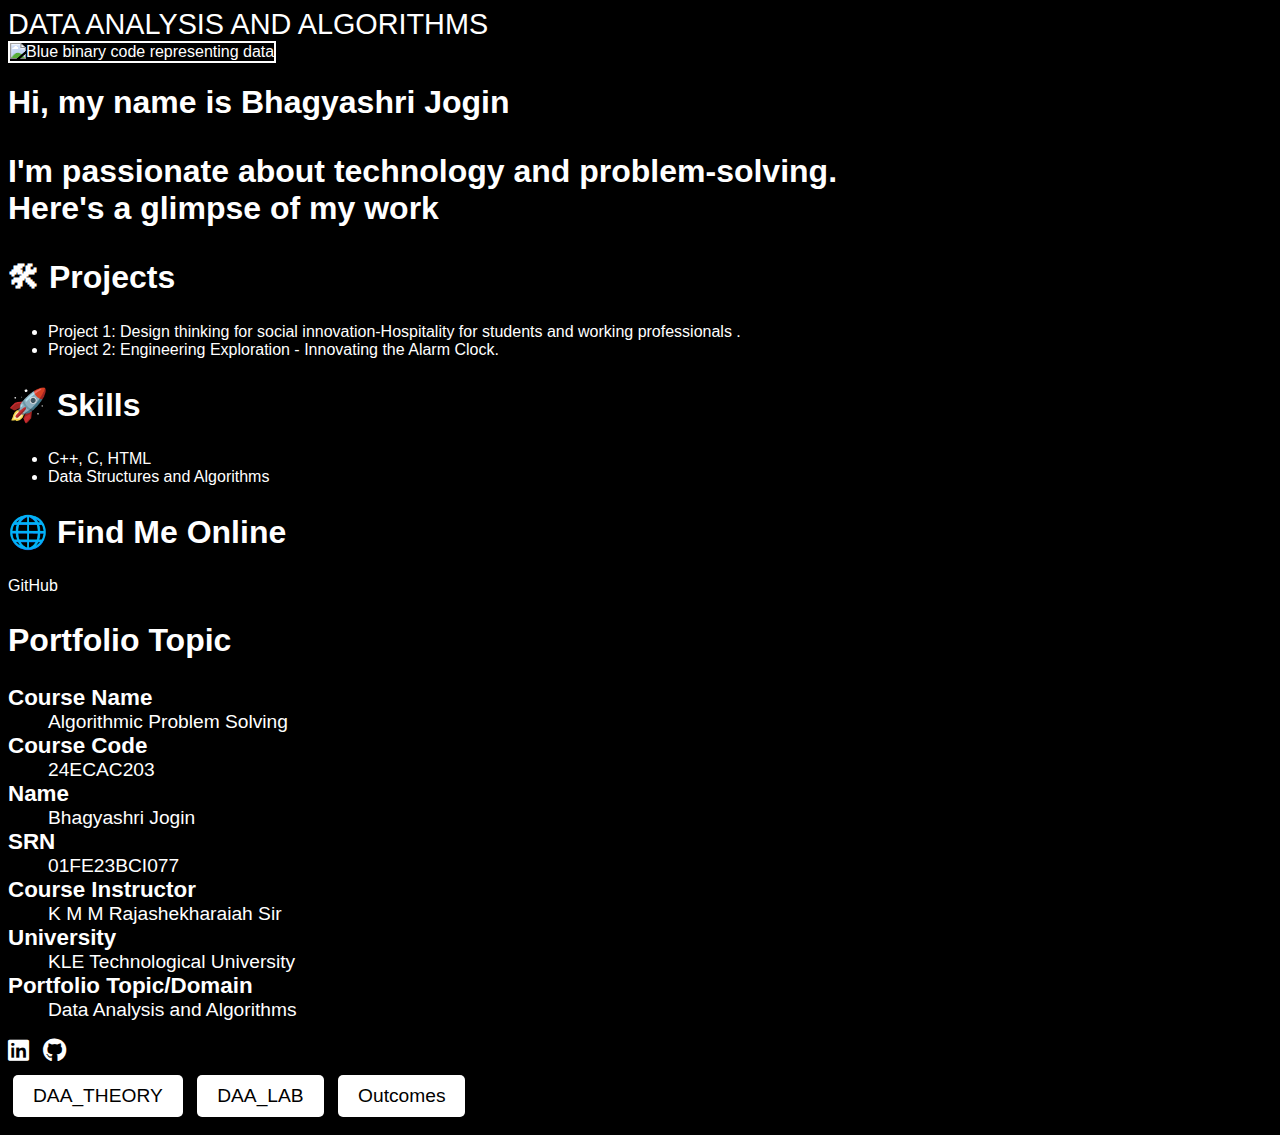
==== index.html @ 26bc365b "Create index.html" ====
<!DOCTYPE html>
<html lang="en">
<head>
    <meta charset="UTF-8">
    <meta name="viewport" content="width=device-width, initial-scale=1.0">
    <meta name="description" content="Portfolio website of Bhagyashri Jogin showcasing projects, skills, and reflections.">
    <link rel="stylesheet" href="https://cdnjs.cloudflare.com/ajax/libs/font-awesome/6.5.2/css/all.min.css">
    <link rel="stylesheet" href="style.css">
    <title>Portfolio Website</title>
    <style>
        body {
            background-color: #000000; /* Black background */
            color: #ffffff; /* White text */
            font-family: Arial, sans-serif;
            font-size: 16px; /* Medium font size */
        }
        header a.logo {
            color: #ffffff; /* White for logo */
            text-transform: uppercase;
            text-decoration: none;
            font-size: 1.8rem; /* Medium font size for logo */
        }
        h1, h2, h3 {
            color: #ffffff; /* White for all headings */
            font-size: 2rem; /* Medium font size for headings */
        }
        a {
            color: #ffffff; /* White for links */
            text-decoration: none;
        }
        a:hover {
            color: #dddddd; /* Light grey for hover effect */
        }
        .btn {
            display: inline-block;
            padding: 10px 20px;
            margin: 10px 5px;
            color: #000000; /* Black text for button */
            background-color: #ffffff; /* White background for button */
            border-radius: 5px;
            text-align: center;
            font-size: 1.2rem; /* Medium font size for button text */
        }
        .btn:hover {
            background-color: #dddddd; /* Light grey background for button hover */
        }
        .social-icons a {
            color: #ffffff; /* White for social icons */
            font-size: 24px;
            margin-right: 10px;
        }
        .social-icons a:hover {
            color: #dddddd; /* Light grey on hover */
        }
        img {
            border: 2px solid #ffffff; /* White border around image */
            width: 100%;
            max-width: 800px;
        }
        dl dt {
            font-weight: bold;
            color: #ffffff; /* White for definition terms */
            font-size: 1.4rem; /* Medium size for terms */
        }
        dl dd {
            color: #ffffff; /* White for definition descriptions */
            font-size: 1.2rem; /* Medium size for descriptions */
        }
    </style>
</head>
<body>
    <header>
        <a href="#" class="logo">Data Analysis and Algorithms</a>
    </header>
    <section class="home">
        <div class="home-img">
            <img src="https://media.istockphoto.com/id/1071748346/photo/corrupted-data-red-binary-code.jpg?s=612x612&w=0&k=20&c=24otejzWwgiWiPlo_8Z2PjdJ1D2L7Es1x_F197yrSXA=" 
                alt="Blue binary code representing data" 
                width="800" 
                height="600">
        </div>
        <div class="home-content">
            <h1>Hi, my name is <span style="color: #ffffff;">Bhagyashri Jogin</span></h1>
            <h3 class="typing-text">I'm passionate about technology and problem-solving.<br> Here's a glimpse of my work</h3>

            <h2>🛠 Projects</h2>
            <ul>
                <li>Project 1: Design thinking for social innovation-Hospitality for students and working professionals .</li>
                <li>Project 2: Engineering Exploration - Innovating the Alarm Clock.</li>
            </ul>

            <h2>🚀 Skills</h2>
            <ul>
                <li>C++, C, HTML</li>
                <li>Data Structures and Algorithms</li>
            </ul>

            <h2>🌐 Find Me Online</h2>
            <p><a href="https://github.com/bhagyashrijogin">GitHub</a></p>

            <h2>Portfolio Topic</h2>
            <dl>
                <dt>Course Name</dt>
                <dd>Algorithmic Problem Solving</dd>
                <dt>Course Code</dt>
                <dd>24ECAC203</dd>
                <dt>Name</dt>
                <dd>Bhagyashri Jogin</dd>
                <dt>SRN</dt>
                <dd>01FE23BCI077</dd>
                <dt>Course Instructor</dt>
                <dd>K M M Rajashekharaiah Sir</dd>
                <dt>University</dt>
                <dd>KLE Technological University</dd>
                <dt>Portfolio Topic/Domain</dt>
                <dd>Data Analysis and Algorithms</dd>
            </dl>

            <div class="social-icons">
                <a href="https://www.linkedin.com"><i class="fa-brands fa-linkedin"></i></a>
                <a href="https://github.com/bhagyashrijogin"><i class="fa-brands fa-github"></i></a>
            </div>

            <a href="DAA_THEORY.html" class="btn">DAA_THEORY</a>
            <a href="DAA_LAB.html" class="btn">DAA_LAB</a>
            <a href="outcomes.html" class="btn">Outcomes</a>
        </div>
    </section>
</body>
</html>
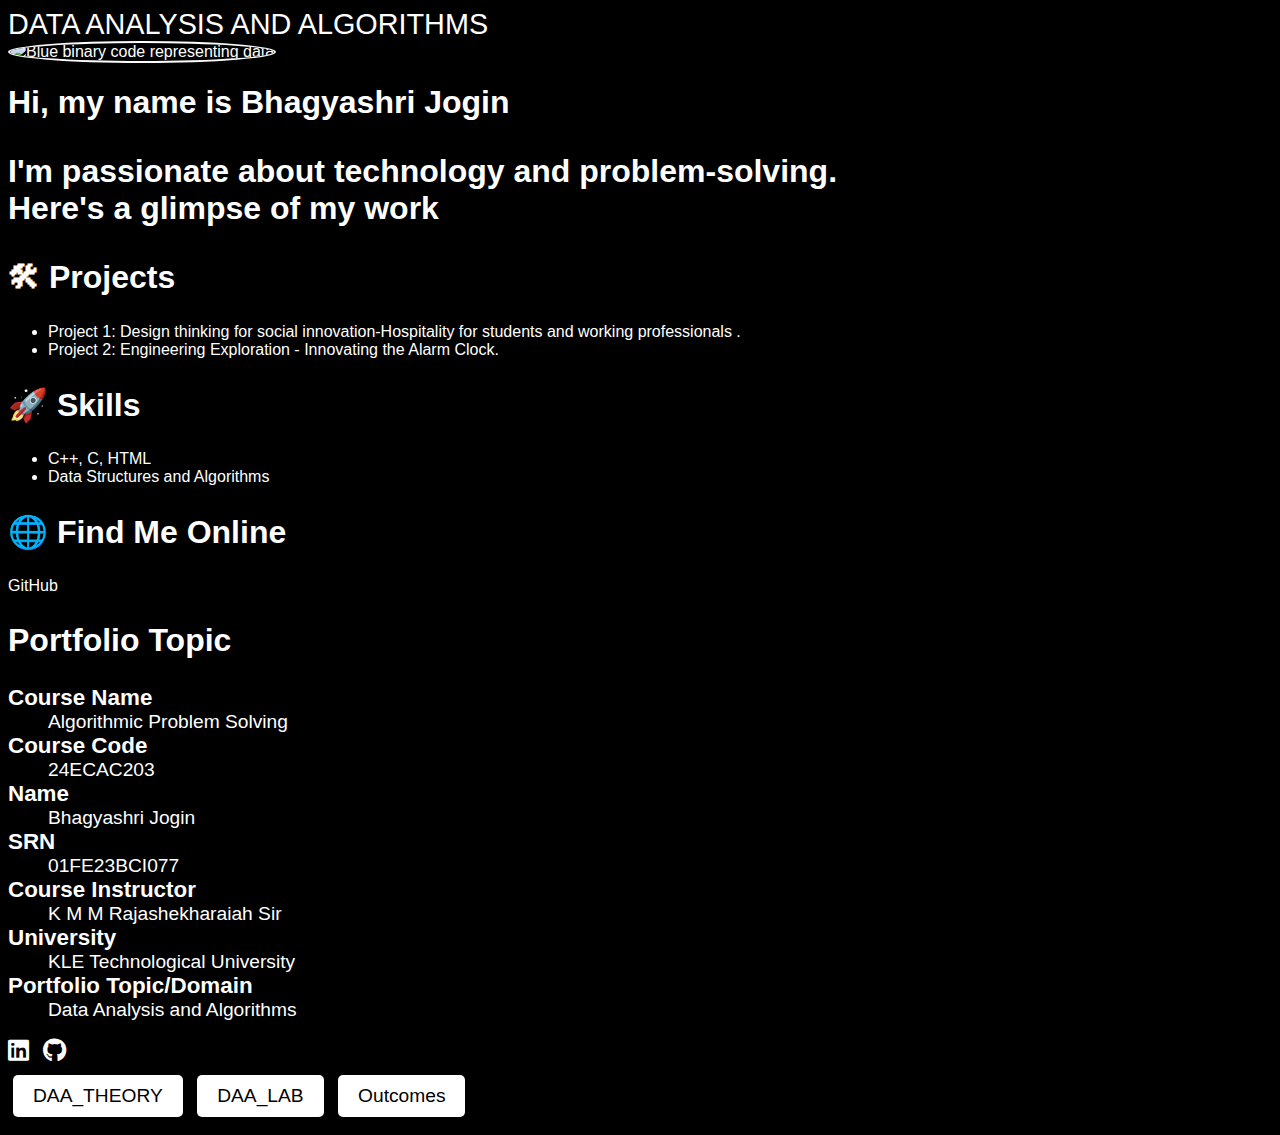
==== commit e9a53dc6: "Update index.html" ====
--- a/index.html
+++ b/index.html
@@ -53,9 +53,11 @@
             color: #dddddd; /* Light grey on hover */
         }
         img {
-            border: 2px solid #ffffff; /* White border around image */
-            width: 100%;
-            max-width: 800px;
+            border: 2px solid #ffffff; /* White border around the image */
+            width: 200px; /* Adjust width */
+            height: 200px; /* Adjust height */
+            border-radius: 50%; /* Makes the image circular */
+            object-fit: cover; /* Ensures the image fits inside the circle */
         }
         dl dt {
             font-weight: bold;
@@ -75,9 +77,7 @@
     <section class="home">
         <div class="home-img">
             <img src="https://media.istockphoto.com/id/1071748346/photo/corrupted-data-red-binary-code.jpg?s=612x612&w=0&k=20&c=24otejzWwgiWiPlo_8Z2PjdJ1D2L7Es1x_F197yrSXA=" 
-                alt="Blue binary code representing data" 
-                width="800" 
-                height="600">
+                alt="Blue binary code representing data">
         </div>
         <div class="home-content">
             <h1>Hi, my name is <span style="color: #ffffff;">Bhagyashri Jogin</span></h1>
